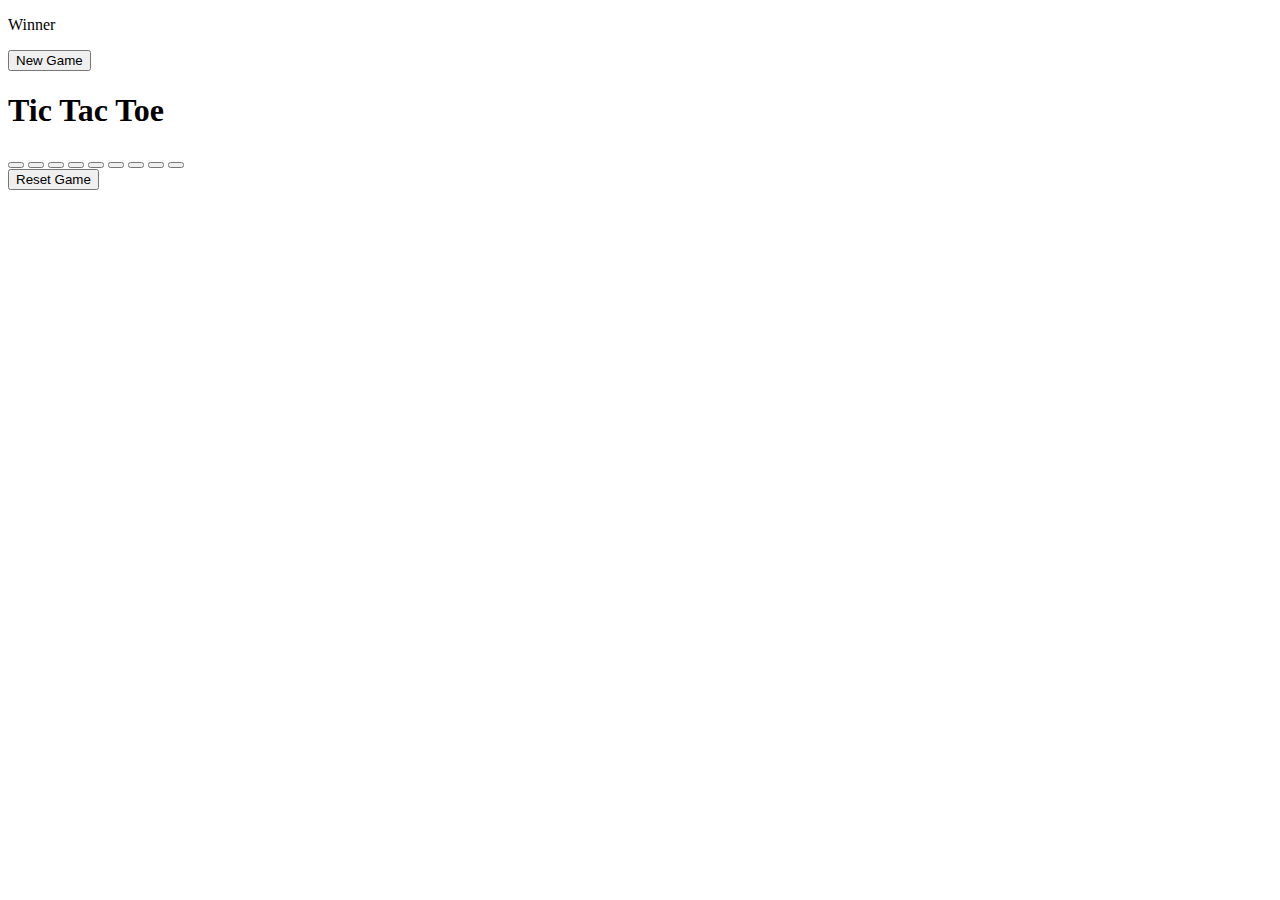
==== index.html @ e3b4a51c "Update and rename .html to index.html" ====
<!DOCTYPE html>
<html lang="en">
<head>
    <meta charset="UTF-8">
    <meta name="viewport" content="width=device-width, initial-scale=1.0">
    <title>Tic-tac-toe game</title>
    <link rel ="stylesheet" href="style.css">
</head>
<body>
    <div class="msg-container hide">
        <p id="msg">Winner</p>
        <button id="new-button">New Game</button>
      </div>
      <main>
        <h1>Tic Tac Toe</h1>
        <div class="container">
          <div class="game">
            <button class="row"></button>
            <button class="row"></button>
            <button class="row"></button>
            <button class="row"></button>
            <button class="row"></button>
            <button class="row"></button>
            <button class="row"></button>
            <button class="row"></button>
            <button class="row"></button>
          </div>
        </div>
        <button id="reset-button">Reset Game </button>
      </main>
    <script src="script.js"></script>
</body>
</html>
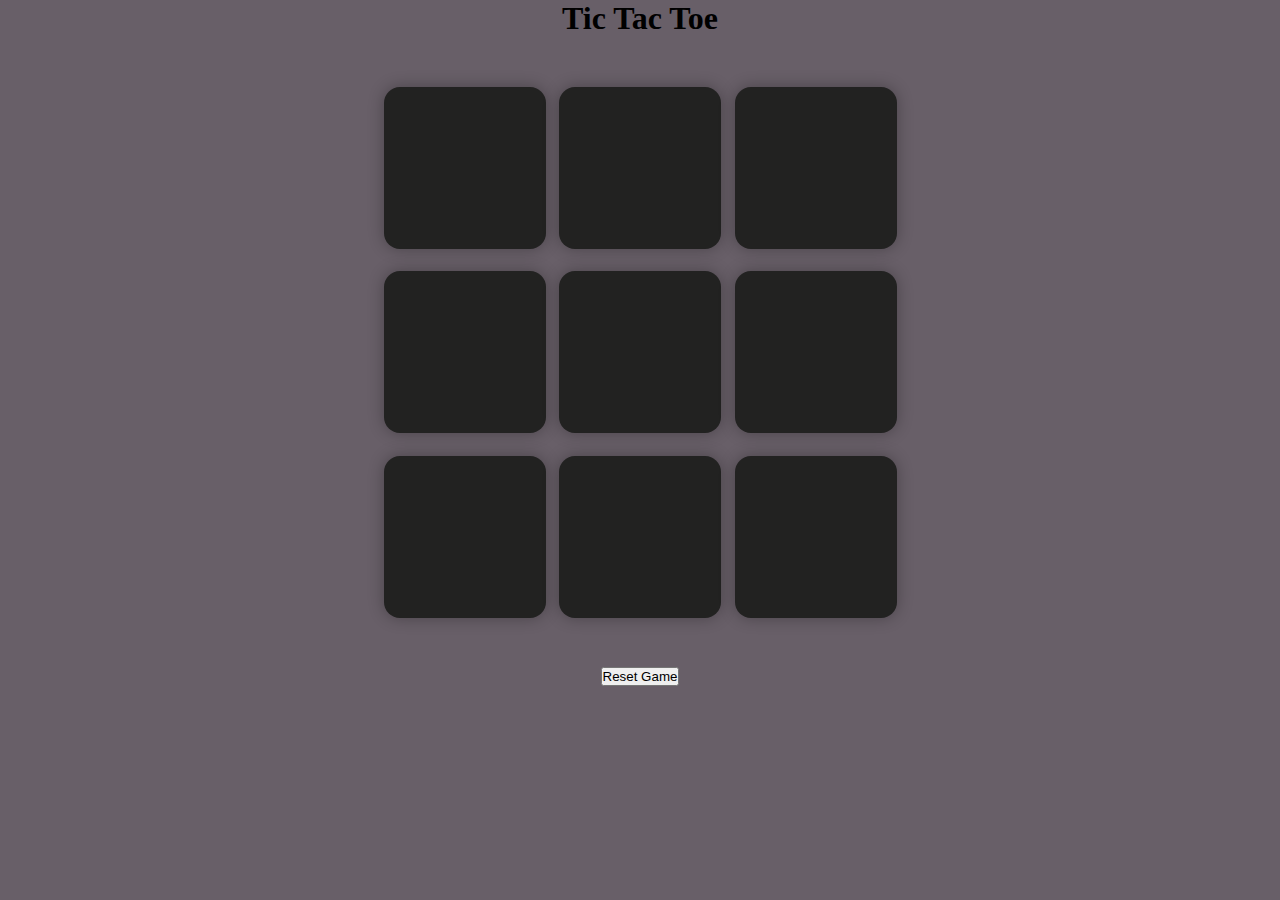
==== commit bbc867b2: "Update index.html" ====
--- a/index.html
+++ b/index.html
@@ -26,7 +26,7 @@
             <button class="row"></button>
           </div>
         </div>
-        <button id="reset-button">Reset Game </button>
+        <button id="reset-button ">Reset Game</button>
       </main>
     <script src="script.js"></script>
 </body>
--- a/style.css
+++ b/style.css
@@ -0,0 +1,66 @@
+* {
+    margin: 0;
+    padding: 0;
+  }
+  
+  body {
+    background-color: #685f68;
+    text-align: center;
+  }
+  .container {
+    height: 70vh;
+    display: flex;
+    justify-content: center;
+    align-items: center;
+  }
+  .game {
+    height: 60vmin;
+    width: 60vmin;
+    display: flex;
+    flex-wrap: wrap;
+    justify-content: center;
+    align-items: center;
+    gap: 1.5vmin;
+  }
+  
+  .row {
+    height: 18vmin;
+    width: 18vmin;
+    border-radius: 1rem;
+    border: none;
+    font-size: 8vmin;
+    color: #fff5f4;
+    background-color: #222221;
+    box-shadow: 0 0 1rem rgba(0, 0, 0, 0.3);
+  }
+  #new-button {
+    padding: 1rem;
+    font-size: 1.20rem;
+    background-color: #191913;
+    color: #fff;
+    border-radius: 1rem;
+    border: none;
+  }
+  #reset-button {
+    padding: 1rem;
+    font-size: 1.25rem;
+    background-color: #191913;
+    color: #fff;
+    border-radius: 1rem;
+    border: none;
+  }
+  #msg {
+    color: #ffffff;
+    font-size: 5vmin;
+  }
+  .msg-container {
+    height: 100vmin;
+    display: flex;
+    justify-content: center;
+    align-items: center;
+    flex-direction: column;
+    gap: 4rem;
+  }
+  .hide {
+    display: none;
+  }
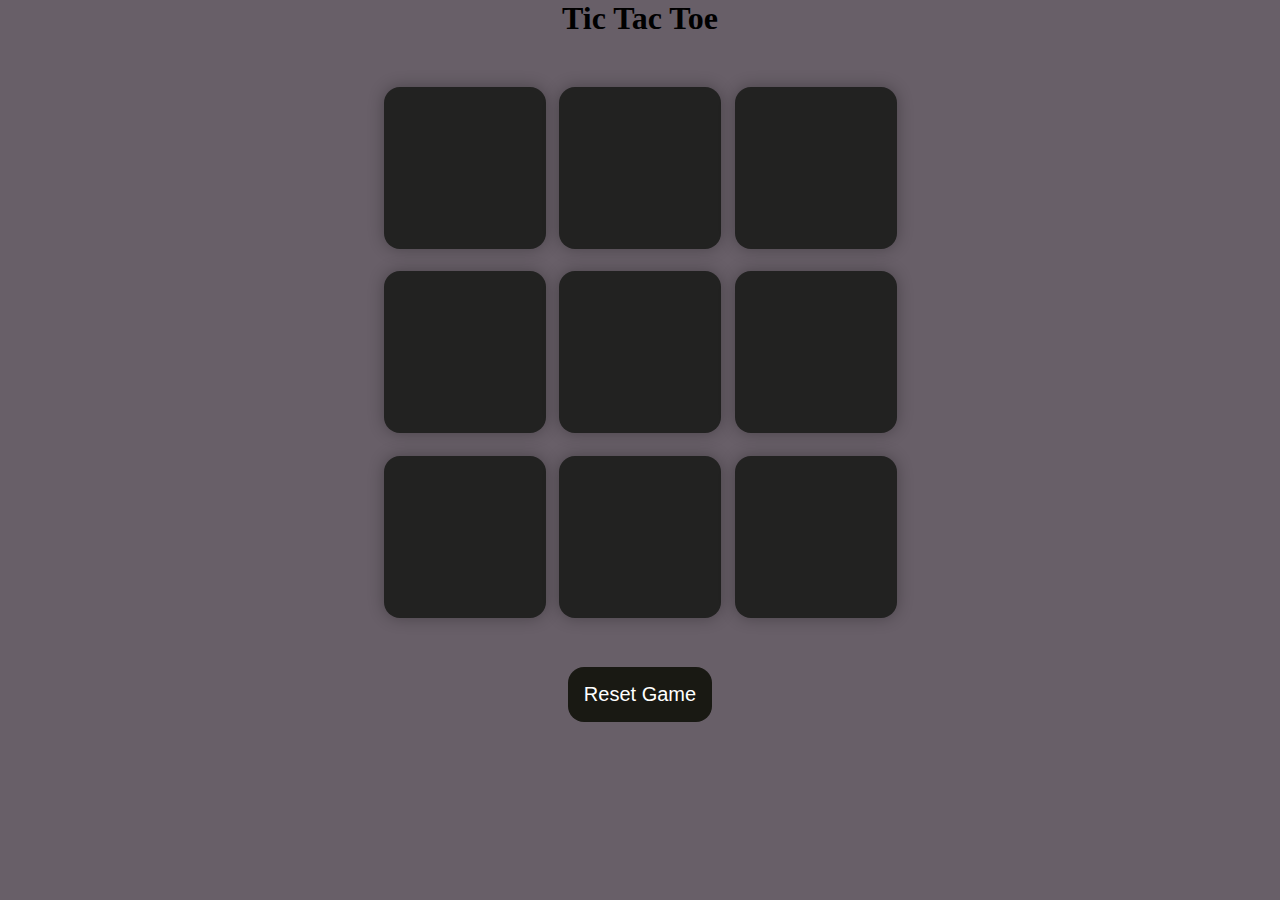
==== commit 5916147d: "Update index.html" ====
--- a/index.html
+++ b/index.html
@@ -26,7 +26,7 @@
             <button class="row"></button>
           </div>
         </div>
-        <button id="reset-button ">Reset Game</button>
+        <button id="reset-button">Reset Game</button>
       </main>
     <script src="script.js"></script>
 </body>
